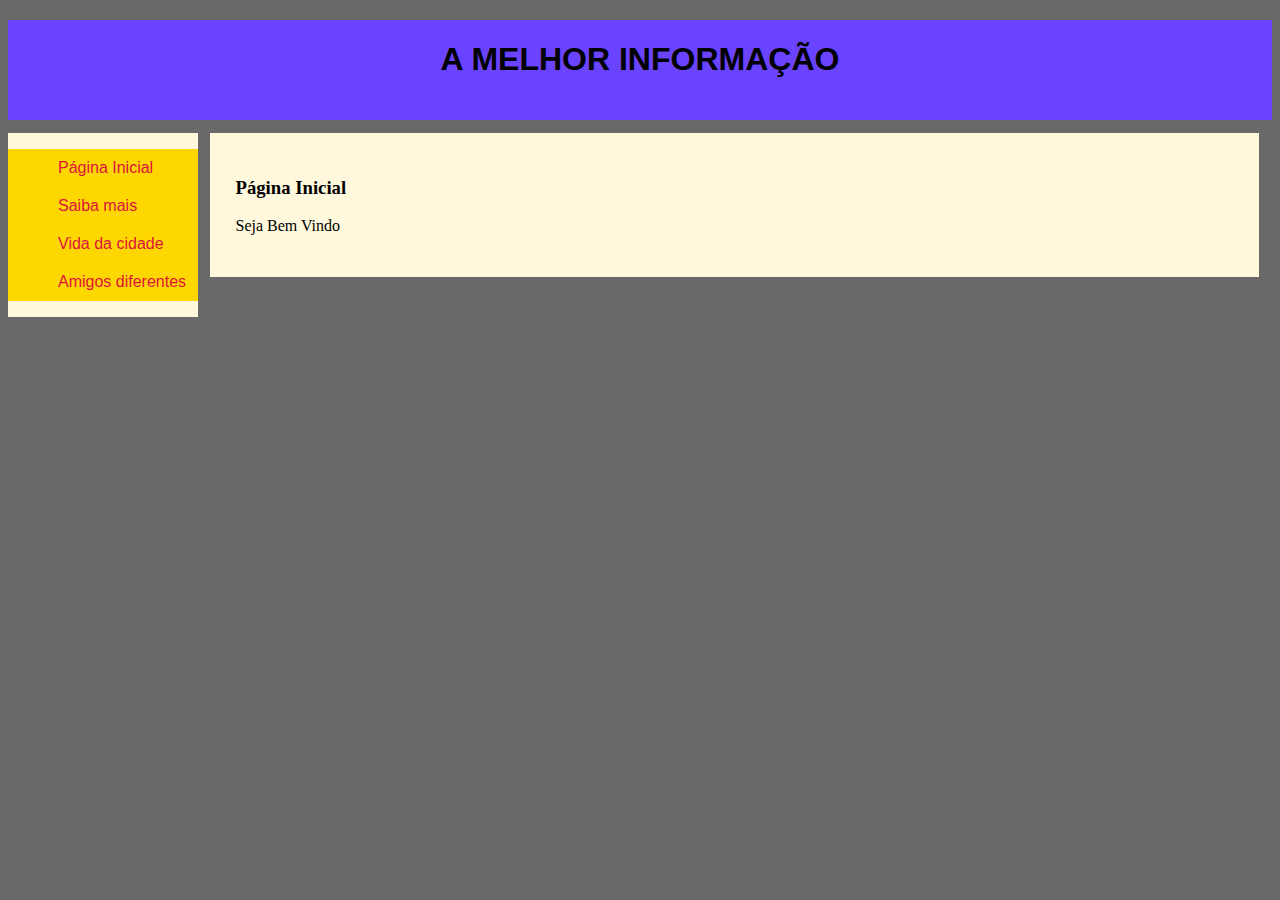
==== index.html @ 8404048c "first commit" ====
<!DOCTYPE html>
<html lang="pt-br">
<head>
    <meta charset="UTF-8">
    <meta name="viewport" content="width=device-width, initial-scale=1.0">
    <title>Aula Link</title>
    <link rel="stylesheet" href="css/estilos.css">
</head>
<body>
    <div id = "container">
        <div id = "header">
            <h1>A MELHOR INFORMAÇÃO</h1>
            </div>
        <div id = "nav">
            <ul>
                <li>
                    <a href = "index.html"  title = "acesso a página inicial">
                        Página Inicial
                    </a>
                    </li>
                    <li>
                        <a href = 'sobre.html' title = "Sobre a Instituição">
                           Saiba mais
                    </a>
                </li>
                <li>
                    <a href="sobre1.html" title="vida da cidade">
                        Vida da cidade
                    </a>
                </li>
                <li>
                    <a href="sobre2.html" title=" teste">
                   Amigos diferentes
                 </a>
                </li>
            </ul>
         </div>
            <div id = "content">
                <h3>Página Inicial</h3>
                <p>Seja Bem Vindo</p>
                </div>
            </div>

</body>
</html>
---- css/estilos.css ----
{ padding: 0;
  margin: 0;
 } 

 body {
    background-color: dimgrey;
 }

    #container {
    width: 100%;
    margin: 20px auto;

}
#header
#nav
#content {
    float: left;

}

#header {
    height: 100px;
    text-align: center;
    float: left;
    width: 100%; 
    margin-bottom: 1%;
    background-color: #6943fe;
    font-family: "Open Sans", sans-serif;
    /*backgroud-color: rgb(100,250,225); */


}

#header img {
    width: 100px;
    float: right;
}

#header #direita,
#header #esquerda {
    float:  left;
    width: 50%;
    text-align: center;
    margin-top: 5%;

}
#header #esquerda {
    margin-top: 7.5%;
}
#nav { font-family: "Montserrat", sans-serif;
  width: 20%;
  margin-right: 1%;
  float: left;
}

  #content {
    width: 50%;
    float: left;
    background-color: #fff;
    padding: 2%;
    text-align: justify;
  }


#content h1
#content h2 { 
    margin-bottom: 2%;
}

#nav ul {
    list-style-type: none;
    background-color: gold;
    color: #fff;

}
#nav li a {
    display: block;
    color: crimson;
    text-decoration: none;
    padding: 10px;

}
#nav li a:hover {
    background-color: #333;
    color: #fff;
}

.active {
    background-color: #04aa04;
}

#nav .active a {
    color: #fff;

}

#nav { font-family: "Montserrat", sans-serif;
    float: left;
    width: 15%;
    margin-right: 1%;
    background-color: cornsilk;
}
#content {
    float: center;
    width: 79%;
    background-color: cornsilk;
}
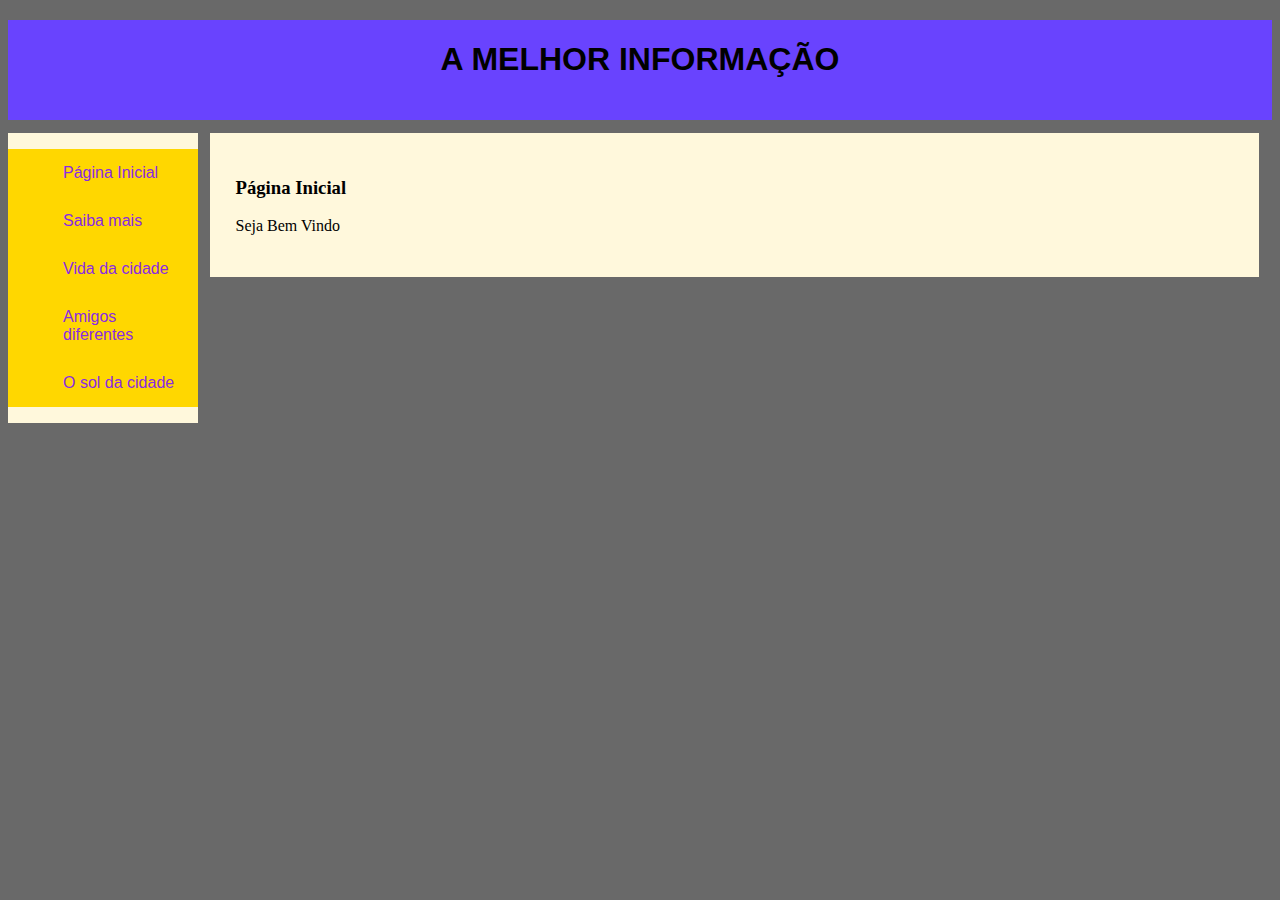
==== commit 1b01849e: "primeiro commit" ====
--- a/index.html
+++ b/index.html
@@ -33,6 +33,11 @@
                    Amigos diferentes
                  </a>
                 </li>
+                <li>
+                    <a ref = "sobre3.html" title = "O sol da cidade">
+                        O sol da cidade
+                </a>
+                </li>
             </ul>
          </div>
             <div id = "content">
--- a/css/estilos.css
+++ b/css/estilos.css
@@ -48,7 +48,7 @@
     margin-top: 7.5%;
 }
 #nav { font-family: "Montserrat", sans-serif;
-  width: 20%;
+  width: 30%;
   margin-right: 1%;
   float: left;
 }
@@ -75,9 +75,9 @@
 }
 #nav li a {
     display: block;
-    color: crimson;
+    color: blueviolet;
     text-decoration: none;
-    padding: 10px;
+    padding: 15px;
 
 }
 #nav li a:hover {
